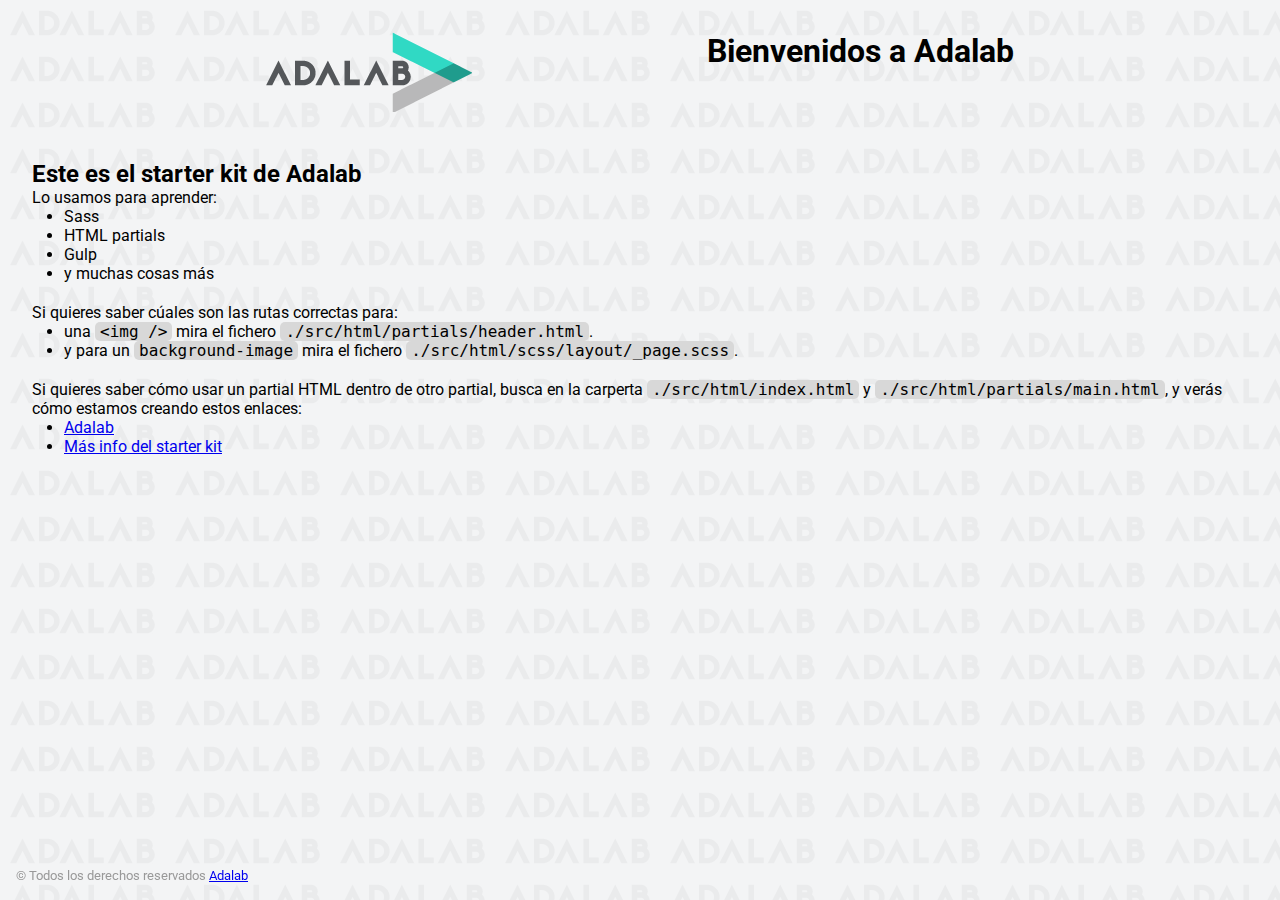
==== docs/index.html @ 76819e03 "Add Starter Kit" ====
<!DOCTYPE html>
<html lang="es">
  <head>
    <meta charset="UTF-8" />
    <meta name="viewport" content="width=device-width, initial-scale=1" />
    <title>Adalab Web Starter Kit</title>
    <link href="https://fonts.googleapis.com/css?family=Roboto&display=swap" rel="stylesheet" />
    
    <link rel="icon" href="./images/favicon.png" />
    <link rel="stylesheet" href="./assets/main-62015576.css">
  </head>

  <body>
    <div class="page">
      <header class="page__header">
  <img src="./images/logo-adalab.png" alt="Adalab">
  <h1>Bienvenidos a Adalab</h1>
</header>

      <main class="page__main">
  <h2>Este es el starter kit de Adalab</h2>
  <p>Lo usamos para aprender:</p>
  <ul class="main__list">
    <li>Sass</li>
    <li>HTML partials</li>
    <li>Gulp</li>
    <li>y muchas cosas más</li>
  </ul>
  <p>Si quieres saber cúales son las rutas correctas para:</p>
  <ul class="main__list">
    <li>
      una <code class="code">&lt;img /&gt;</code> mira el fichero
      <code class="code">./src/html/partials/header.html</code>.
    </li>
    <li>
      y para un <code class="code">background-image</code> mira el fichero
      <code class="code">./src/html/scss/layout/_page.scss</code>.
    </li>
  </ul>
  <p>
    Si quieres saber cómo usar un partial HTML dentro de otro partial, busca en la carperta
    <code class="code">./src/html/index.html</code> y
    <code class="code">./src/html/partials/main.html</code>, y verás cómo estamos creando estos
    enlaces:
  </p>
  <ul class="main__list">
    <li>
      <a class="link__adalab" href="https://adalab.es">Adalab</a>

    </li>
    <li>
      <a class="{=$aClass}" href="./more-info.html">Más info del starter kit</a>

    </li>
  </ul>
</main>

      <footer class="page__footer">
  <small>
    &copy; Todos los derechos reservados
    <a class="link__adalab" href="https://adalab.es">Adalab</a>

  </small>
</footer>

    </div>
    <script src="./js/main.js"></script>
  </body>
</html>
---- docs/assets/main-62015576.css ----
*{box-sizing:border-box;margin:0;padding:0}.code{font-size:16px;background:#d8d8d8;padding:0 5px;border-radius:5px}.link__adalab:hover{background-color:#099d8d;color:#fff}.link__github:hover{background-color:#ccc;color:#000}body{padding:2rem;height:100vh;background-image:url(../images/bg-adalab.png);background-color:#f3f4f5;font-family:Roboto,sans-serif}.page__header{display:flex;justify-content:space-evenly;margin-bottom:3rem}.page__footer{position:fixed;left:0;bottom:0;width:100vw;padding:1rem;color:#999}.main__list{padding-left:2rem;padding-bottom:20px}
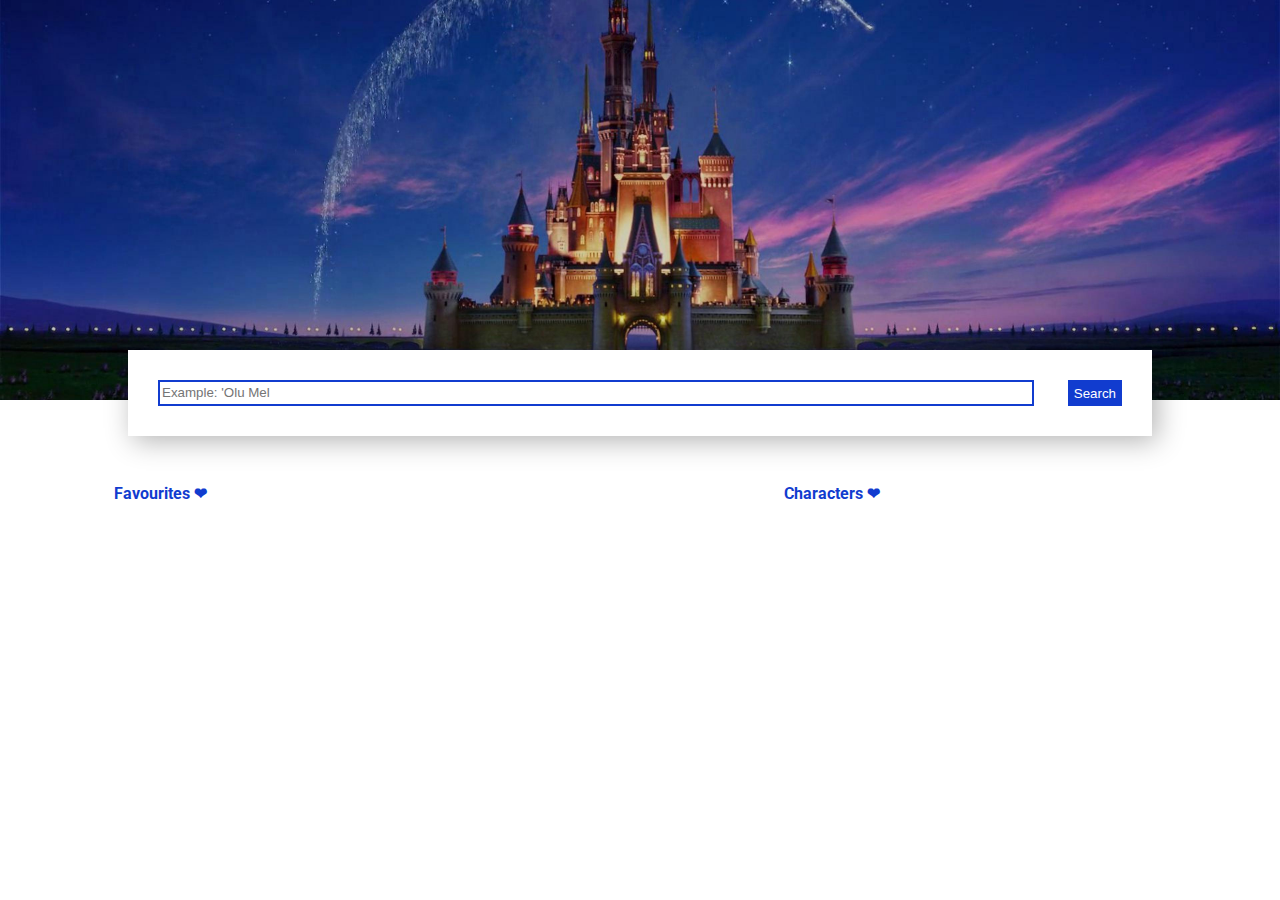
==== commit 5789f61d: "Deployed new version of the page to production" ====
--- a/docs/index.html
+++ b/docs/index.html
@@ -6,64 +6,40 @@
     <title>Adalab Web Starter Kit</title>
     <link href="https://fonts.googleapis.com/css?family=Roboto&display=swap" rel="stylesheet" />
     
-    <link rel="icon" href="./images/favicon.png" />
-    <link rel="stylesheet" href="./assets/main-62015576.css">
+    <link rel="stylesheet" href="./assets/index-04517da0.css">
   </head>
 
   <body>
-    <div class="page">
-      <header class="page__header">
-  <img src="./images/logo-adalab.png" alt="Adalab">
-  <h1>Bienvenidos a Adalab</h1>
-</header>
+    <header class="header">
+    </header>
 
-      <main class="page__main">
-  <h2>Este es el starter kit de Adalab</h2>
-  <p>Lo usamos para aprender:</p>
-  <ul class="main__list">
-    <li>Sass</li>
-    <li>HTML partials</li>
-    <li>Gulp</li>
-    <li>y muchas cosas más</li>
-  </ul>
-  <p>Si quieres saber cúales son las rutas correctas para:</p>
-  <ul class="main__list">
-    <li>
-      una <code class="code">&lt;img /&gt;</code> mira el fichero
-      <code class="code">./src/html/partials/header.html</code>.
-    </li>
-    <li>
-      y para un <code class="code">background-image</code> mira el fichero
-      <code class="code">./src/html/scss/layout/_page.scss</code>.
-    </li>
-  </ul>
-  <p>
-    Si quieres saber cómo usar un partial HTML dentro de otro partial, busca en la carperta
-    <code class="code">./src/html/index.html</code> y
-    <code class="code">./src/html/partials/main.html</code>, y verás cómo estamos creando estos
-    enlaces:
-  </p>
-  <ul class="main__list">
-    <li>
-      <a class="link__adalab" href="https://adalab.es">Adalab</a>
+    <main class="main">
+      <section class="search__section">
+        <form action="" class="form">
+          <input class="js__characterInput character__input" type="text" placeholder="Example: 'Olu Mel">
+          <input class="js__characterBtn character__btn" type="button" value="Search">
+        </form>
+      </section>
+      <div class="section__wrap">
+        <section class="characters__section">
+          <h2 class="characters__title">Characters <span>&#10084;</span></h2>
+          <ul class="js__characterList characters__list"></ul>
+        </section>
+        <section class="favourites__section">
+          <h2 class="favourites__title">Favourites <span>&#10084;</span></h2>
+          <ul class="favourites__list js__favouritesList">
+      </div>
 
-    </li>
-    <li>
-      <a class="{=$aClass}" href="./more-info.html">Más info del starter kit</a>
+        </ul>
+      </section>
 
-    </li>
-  </ul>
-</main>
 
-      <footer class="page__footer">
-  <small>
-    &copy; Todos los derechos reservados
-    <a class="link__adalab" href="https://adalab.es">Adalab</a>
+    </main>
 
-  </small>
-</footer>
 
-    </div>
+
+
+
     <script src="./js/main.js"></script>
   </body>
 </html>
--- a/docs/assets/index-04517da0.css
+++ b/docs/assets/index-04517da0.css
@@ -0,0 +1 @@
+:root{font-family:Roboto,sans-serif;font-optical-sizing:auto;font-weight:400;font-style:normal;font-size:16px;scroll-behavior:smooth}html,body,div,span,applet,object,iframe,h1,h2,h3,h4,h5,h6,p,blockquote,pre,a,abbr,acronym,address,big,cite,code,del,dfn,em,img,ins,kbd,q,s,samp,small,strike,strong,sub,sup,tt,var,b,u,i,center,dl,dt,dd,ol,ul,li,fieldset,form,label,legend,table,caption,tbody,tfoot,thead,tr,th,td,article,aside,canvas,details,embed,figure,figcaption,footer,header,hgroup,menu,nav,output,ruby,section,summary,time,mark,audio,video{margin:0;padding:0;border:0;font-size:100%;font:"Roboto";vertical-align:baseline;box-sizing:border-box}article,aside,details,figcaption,figure,footer,header,hgroup,menu,nav,section{display:block}body{line-height:1}ol,ul{list-style:none}blockquote,q{quotes:none}blockquote:before,blockquote:after,q:before,q:after{content:"";content:none}table{border-collapse:collapse;border-spacing:0}.header{height:400px;background-image:url(./castillo_disney-ed935872.jpg);background-repeat:no-repeat;background-position:center;background-size:auto 100%}@media (min-width: 768px){.header{background-size:100% auto}}.search__section{width:80%;margin:0 auto;padding:30px;background-color:#fff;box-shadow:5px 5px 26px #0000004d;transform:translateY(-50px)}.form{display:flex;justify-content:space-between;width:100%}.character__input{width:90%;border:2px solid #113CCF;outline:0;line-height:20px}.character__btn{background-color:#113ccf;color:#fff;border:0}.section__wrap{display:flex;flex-direction:row-reverse;justify-content:space-between}.characters__section{width:50%}@media (min-width: 768px){.characters__section{width:70%}}.characters__list{display:grid;grid-template-columns:1fr}@media (min-width: 768px){.characters__list{display:grid;grid-template-columns:1fr 1fr 1fr}}.character__container{width:90%;height:350px;display:flex;flex-direction:column;align-items:center;padding:8px;margin-block:5px;margin-inline:auto;box-shadow:5px 5px 26px #0000004d}.character__img{width:100%;height:90%;object-fit:cover}.character__name{font-weight:800;color:#333;opacity:.8;padding-top:5px}.characters__title{text-align:center;margin-bottom:20px;color:#113ccf}.favourites__section{width:50%}@media (min-width: 768px){.favourites__section{width:25%}}.favourites__list{display:grid;grid-template-columns:1fr}.favourite__container{position:relative;width:90%;height:350px;padding:8px;margin-block:5px;margin-inline:auto;box-shadow:5px 5px 26px #0000004d}.favourite__img{width:100%;height:90%;object-fit:cover}.favourite__name{font-weight:800;color:#333;opacity:.8;padding-top:5px;text-align:center}.favourites__title{text-align:center;margin-bottom:20px;color:#113ccf}.selected{background-color:#113ccf33}.closing__favourite__container{position:absolute;margin-left:5px;margin-top:5px;color:#fff;text-shadow:1px 1px 2px #000;font-weight:600;cursor:pointer}
